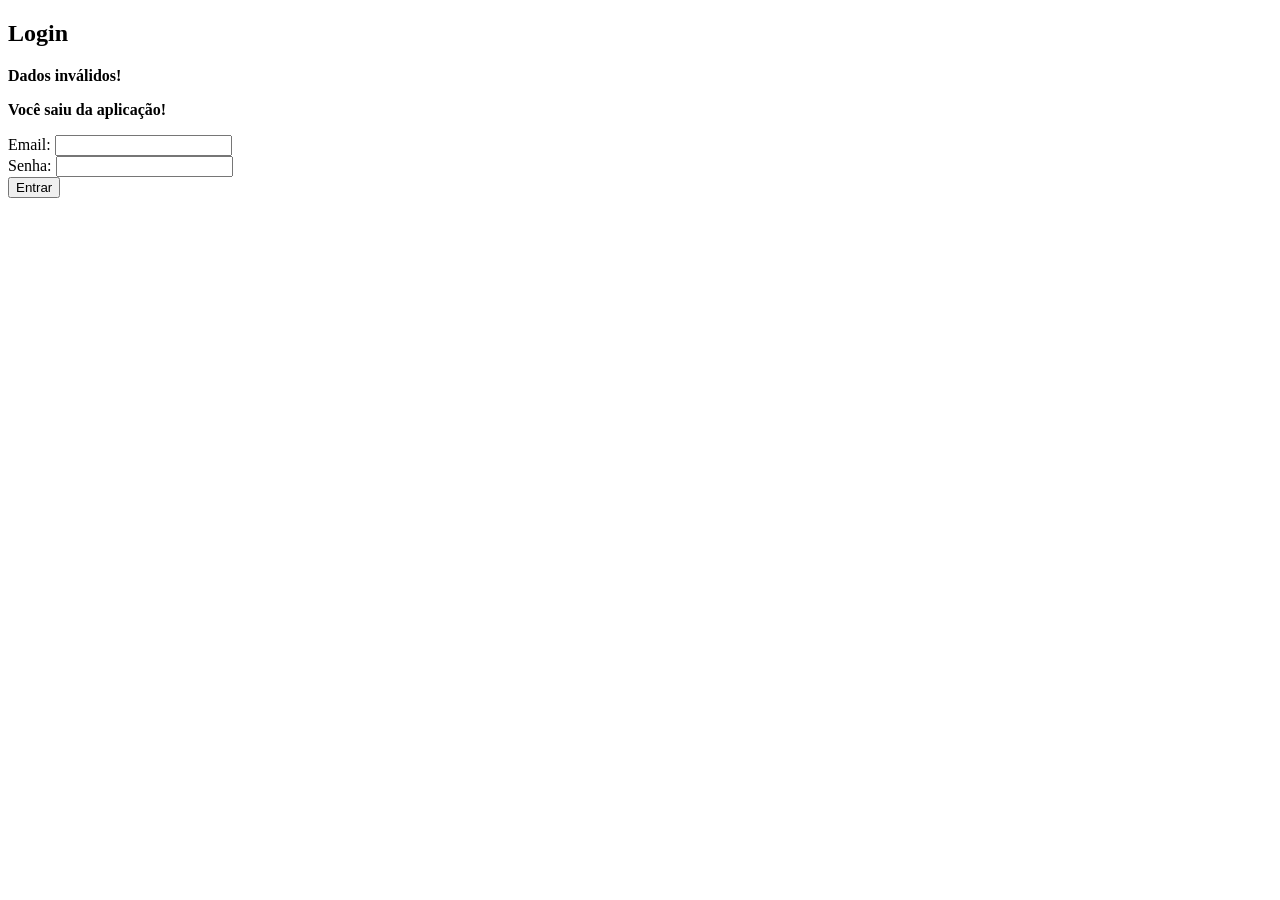
==== src/main/resources/templates/autenticacao/login.html @ 617d757e "First Commit" ====
<!DOCTYPE html>
<html lang="pt-br"
      xmlns:th="http://www.thymeleaf.org"
      xmlns:layout="http://www.ultraq.net.nz/thymeleaf/layout"
      layout:decorate="~{template.html}">
<head>
    <title>Login</title>
</head>

<body>
<div layout:fragment="conteudo">
    <main class="container">
        <section class="card form-card">
            <h2 class="title">Login</h2>

            <form method="post" action="#" th:action="@{/login}">
                <div class="alert alert-danger text-center text-uppercase" th:if="${param.error != null}">
                    <p>
                        <strong>Dados inválidos!</strong>
                    </p>
                </div>

                <div class="alert alert-danger text-center text-uppercase" th:if="${param.logout != null}">
                    <p>
                        <strong>Você saiu da aplicação!</strong>
                    </p>
                </div>

                <div class="form-group">
                    <label for="username" class="required">Email:</label>
                    <input id="username" name="username" type="email" class="form-control" required="required">
                </div>

                <div class="form-group">
                    <label for="password" class="required">Senha:</label>
                    <input id="password" name="password" type="password" class="form-control" required="required">
                </div>

<!--                <div class="form-group">-->
<!--                    <label for="remember-me" class="required">Lembrar de mim:</label>-->
<!--                    <input id="remember-me" name="remember-me" type="checkbox" class="form-control">-->
<!--                </div>-->

                <button class="btn btn-primary" title="Entrar">
                    Entrar
                </button>
            </form>
        </section>
    </main>
</div>
</body>
</html>
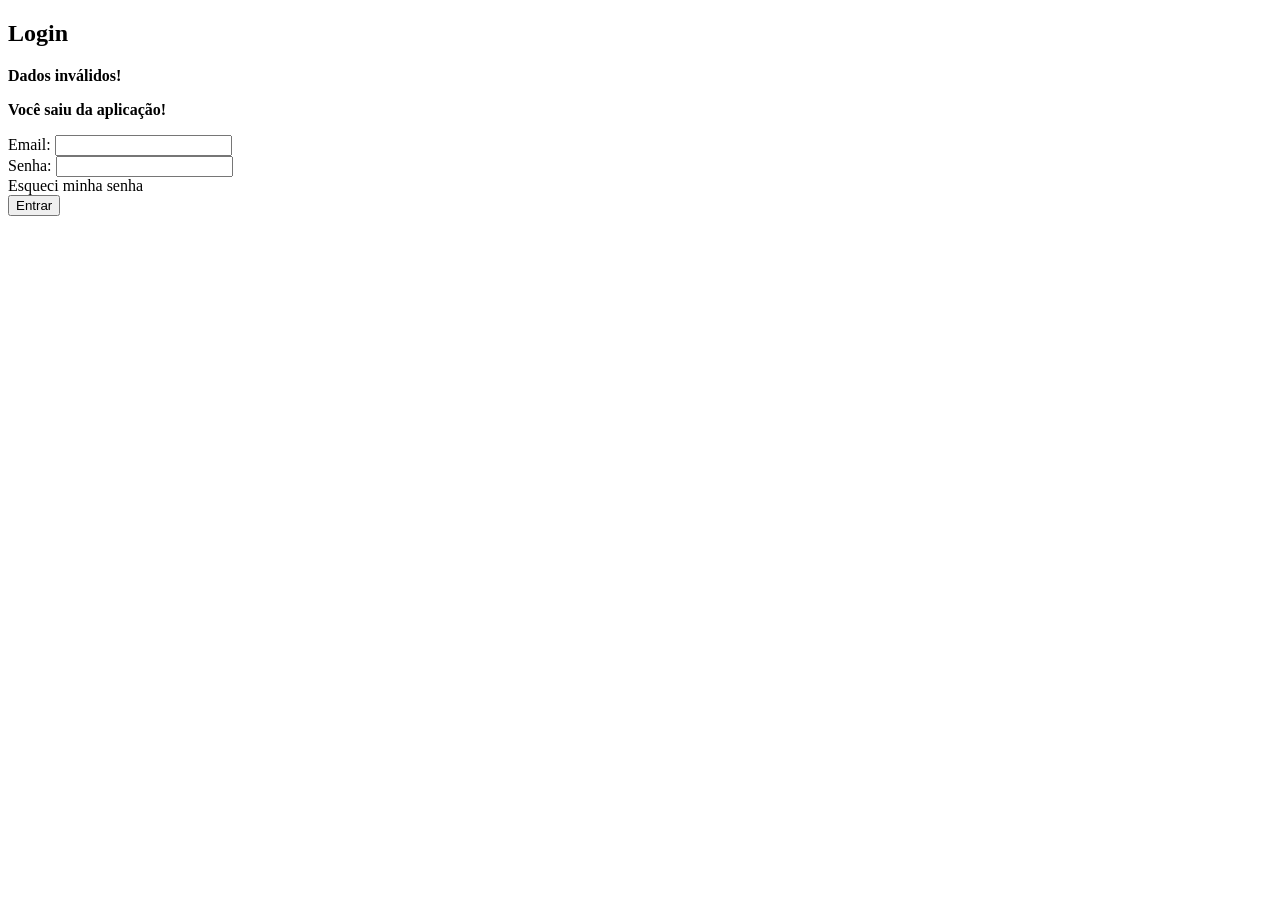
==== commit 97781628: "Adiciona formulário para recuperar conta partir do token gerado" ====
--- a/src/main/resources/templates/autenticacao/login.html
+++ b/src/main/resources/templates/autenticacao/login.html
@@ -41,6 +41,10 @@
 <!--                    <input id="remember-me" name="remember-me" type="checkbox" class="form-control">-->
 <!--                </div>-->
 
+                <div>
+                    <a th:href="@{/esqueci-minha-senha}">Esqueci minha senha</a>
+                </div>
+
                 <button class="btn btn-primary" title="Entrar">
                     Entrar
                 </button>
